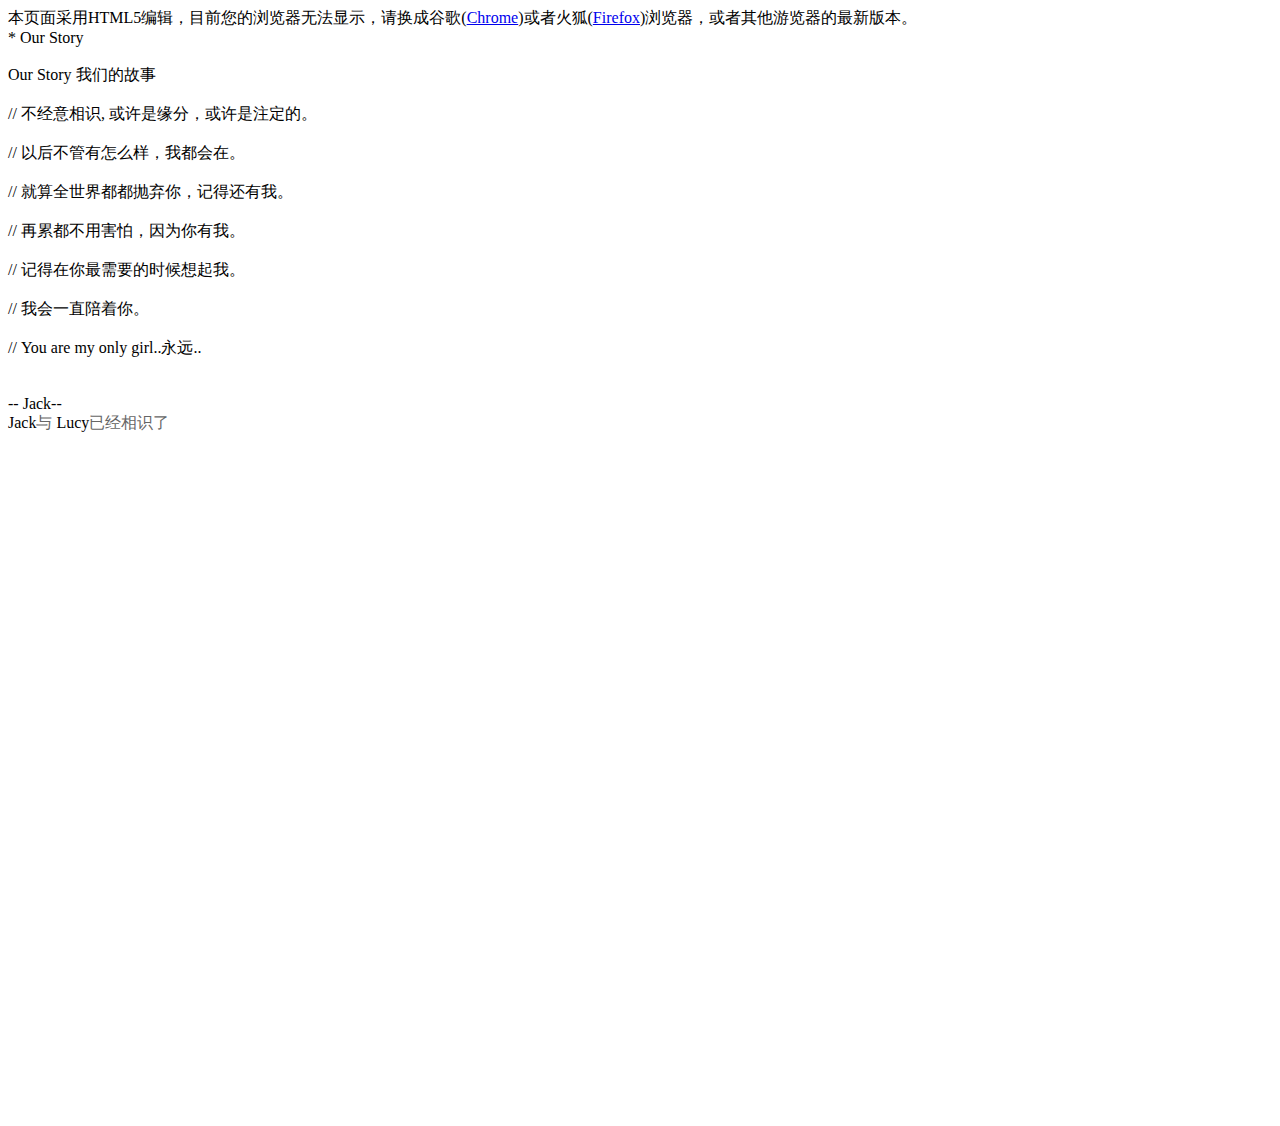
==== indexs.html @ c3ddc207 "Add files via upload" ====
<!DOCTYPE html PUBLIC "-//W3C//DTD XHTML 1.0 Strict//EN" "http://www.w3.org/TR/xhtml1/DTD/xhtml1-strict.dtd">
<html xml:lang="en" xmlns="http://www.w3.org/1999/xhtml"><head><meta http-equiv="Content-Type" content="text/html; charset=UTF-8">
		<title>Our Story</title>
	    
        <link type="text/css" rel="stylesheet" href="./index_files/default.css">
		<script type="text/javascript" src="./index_files/jquery.min.js"></script>
		<script type="text/javascript" src="./index_files/jscex.min.js"></script>
		<script type="text/javascript" src="./index_files/jscex-parser.js"></script>
		<script type="text/javascript" src="./index_files/jscex-jit.js"></script>
		<script type="text/javascript" src="./index_files/jscex-builderbase.min.js"></script>
		<script type="text/javascript" src="./index_files/jscex-async.min.js"></script>
		<script type="text/javascript" src="./index_files/jscex-async-powerpack.min.js"></script>
		<script type="text/javascript" src="./index_files/functions.js" charset="utf-8"></script>
		<script type="text/javascript" src="./index_files/love.js" charset="utf-8"></script>
	    <style type="text/css">
<!--
.STYLE1 {color: #666666}
-->
        </style>
</head>
    <body>
			<audio autoplay="autopaly">
					<source src="http://sc.111ttt.com/up/mp3/13578191/5675BEB58762ABC0F85C1C343628AC72/%E6%83%85%E6%AD%8C%E6%82%A0%E6%89%AC%20-%20%E6%9C%AC%E5%85%AE.mp3" type="audio/mp3" />
			</audio>
        <div id="main">
            <div id="error">本页面采用HTML5编辑，目前您的浏览器无法显示，请换成谷歌(<a href="http://www.google.cn/chrome/intl/zh-CN/landing_chrome.html?hl=zh-CN&brand=CHMI">Chrome</a>)或者火狐(<a href="http://firefox.com.cn/download/">Firefox</a>)浏览器，或者其他游览器的最新版本。</div>
            <div id="wrap">
                <div id="text">
			        <div id="code">
			        	<span class="say">* Our Story</span><br>
						<span class="say"> </span><br>
			        	<span class="say"> Our Story  我们的故事</span><br>
						<span class="say"> </span><br>
                        <span class="say">// 不经意相识, 或许是缘分，或许是注定的。</span><br>
						<span class="say"> </span><br>
			        	<span class="say">// 以后不管有怎么样，我都会在。</span><br>
						<span class="say"> </span><br>
			        	<span class="say">// 就算全世界都都抛弃你，记得还有我。</span><br>
						<span class="say"> </span><br>
			        	<span class="say">// 再累都不用害怕，因为你有我。</span><br>
						<span class="say"> </span><br>
			        	<span class="say">// 记得在你最需要的时候想起我。</span><br>
						<span class="say"> </span><br>
			        	<span class="say">// 我会一直陪着你。</span><br>
                        <span class="say"> </span><br>
                        <span class="say">// You are my only girl..永远..</span><br>
						<span class="say"> </span><br>
						
						<span class="say"> </span><br>
                        <span class="say"><span class="space"></span> -- Jack--</span>
			        </div>
                </div>
                <div id="clock-box">
                    Jack<span class="STYLE1">与</span> Lucy<span class="STYLE1">已经相识了</span>
                  <div id="clock"></div>
              </div>
                <canvas id="canvas" width="1100" height="680"></canvas>
            </div>
            
        </div>
    
    <script>
    </script>

    <script>
    (function(){
        var canvas = $('#canvas');
		
        if (!canvas[0].getContext) {
            $("#error").show();
            return false;
        }

        var width = canvas.width();
        var height = canvas.height();
        
        canvas.attr("width", width);
        canvas.attr("height", height);

        var opts = {
            seed: {
                x: width / 2 - 20,
                color: "rgb(190, 26, 37)",
                scale: 2
            },
            branch: [
                [535, 680, 570, 250, 500, 200, 30, 100, [
                    [540, 500, 455, 417, 340, 400, 13, 100, [
                        [450, 435, 434, 430, 394, 395, 2, 40]
                    ]],
                    [550, 445, 600, 356, 680, 345, 12, 100, [
                        [578, 400, 648, 409, 661, 426, 3, 80]
                    ]],
                    [539, 281, 537, 248, 534, 217, 3, 40],
                    [546, 397, 413, 247, 328, 244, 9, 80, [
                        [427, 286, 383, 253, 371, 205, 2, 40],
                        [498, 345, 435, 315, 395, 330, 4, 60]
                    ]],
                    [546, 357, 608, 252, 678, 221, 6, 100, [
                        [590, 293, 646, 277, 648, 271, 2, 80]
                    ]]
                ]] 
            ],
            bloom: {
                num: 700,
                width: 1080,
                height: 650,
            },
            footer: {
                width: 1200,
                height: 5,
                speed: 10,
            }
        }

        var tree = new Tree(canvas[0], width, height, opts);
        var seed = tree.seed;
        var foot = tree.footer;
        var hold = 1;

        canvas.click(function(e) {
            var offset = canvas.offset(), x, y;
            x = e.pageX - offset.left;
            y = e.pageY - offset.top;
            if (seed.hover(x, y)) {
                hold = 0; 
                canvas.unbind("click");
                canvas.unbind("mousemove");
                canvas.removeClass('hand');
            }
        }).mousemove(function(e){
            var offset = canvas.offset(), x, y;
            x = e.pageX - offset.left;
            y = e.pageY - offset.top;
            canvas.toggleClass('hand', seed.hover(x, y));
        });

        var seedAnimate = eval(Jscex.compile("async", function () {
            seed.draw();
            while (hold) {
                $await(Jscex.Async.sleep(10));
            }
            while (seed.canScale()) {
                seed.scale(0.95);
                $await(Jscex.Async.sleep(10));
            }
            while (seed.canMove()) {
                seed.move(0, 2);
                foot.draw();
                $await(Jscex.Async.sleep(10));
            }
        }));

        var growAnimate = eval(Jscex.compile("async", function () {
            do {
    	        tree.grow();
                $await(Jscex.Async.sleep(10));
            } while (tree.canGrow());
        }));

        var flowAnimate = eval(Jscex.compile("async", function () {
            do {
    	        tree.flower(2);
                $await(Jscex.Async.sleep(10));
            } while (tree.canFlower());
        }));

        var moveAnimate = eval(Jscex.compile("async", function () {
            tree.snapshot("p1", 240, 0, 610, 680);
            while (tree.move("p1", 500, 0)) {
                foot.draw();
                $await(Jscex.Async.sleep(10));
            }
            foot.draw();
            tree.snapshot("p2", 500, 0, 610, 680);

            // 会有闪烁不得意这样做, (＞﹏＜)
            canvas.parent().css("background", "url(" + tree.toDataURL('image/png') + ")");
            canvas.css("background", "#ffe");
            $await(Jscex.Async.sleep(300));
            canvas.css("background", "none");
        }));

        var jumpAnimate = eval(Jscex.compile("async", function () {
            var ctx = tree.ctx;
            while (true) {
                tree.ctx.clearRect(0, 0, width, height);
                tree.jump();
                foot.draw();
                $await(Jscex.Async.sleep(25));
            }
        }));

        var textAnimate = eval(Jscex.compile("async", function () {
		    var together = new Date();
		    together.setFullYear(2013, 07, -5); 			//时间年月日
		    together.setHours(16);						//小时	
		    together.setMinutes(53);					//分钟
		    together.setSeconds(0);					//秒前一位
		    together.setMilliseconds(2);				//秒第二位

		    $("#code").show().typewriter();
            $("#clock-box").fadeIn(500);
            while (true) {
                timeElapse(together);
                $await(Jscex.Async.sleep(1000));
            }
        }));

        var runAsync = eval(Jscex.compile("async", function () {
            $await(seedAnimate());
            $await(growAnimate());
            $await(flowAnimate());
            $await(moveAnimate());

            textAnimate().start();

            $await(jumpAnimate());
        }));

        runAsync().start();
    })();
    </script></body></html>
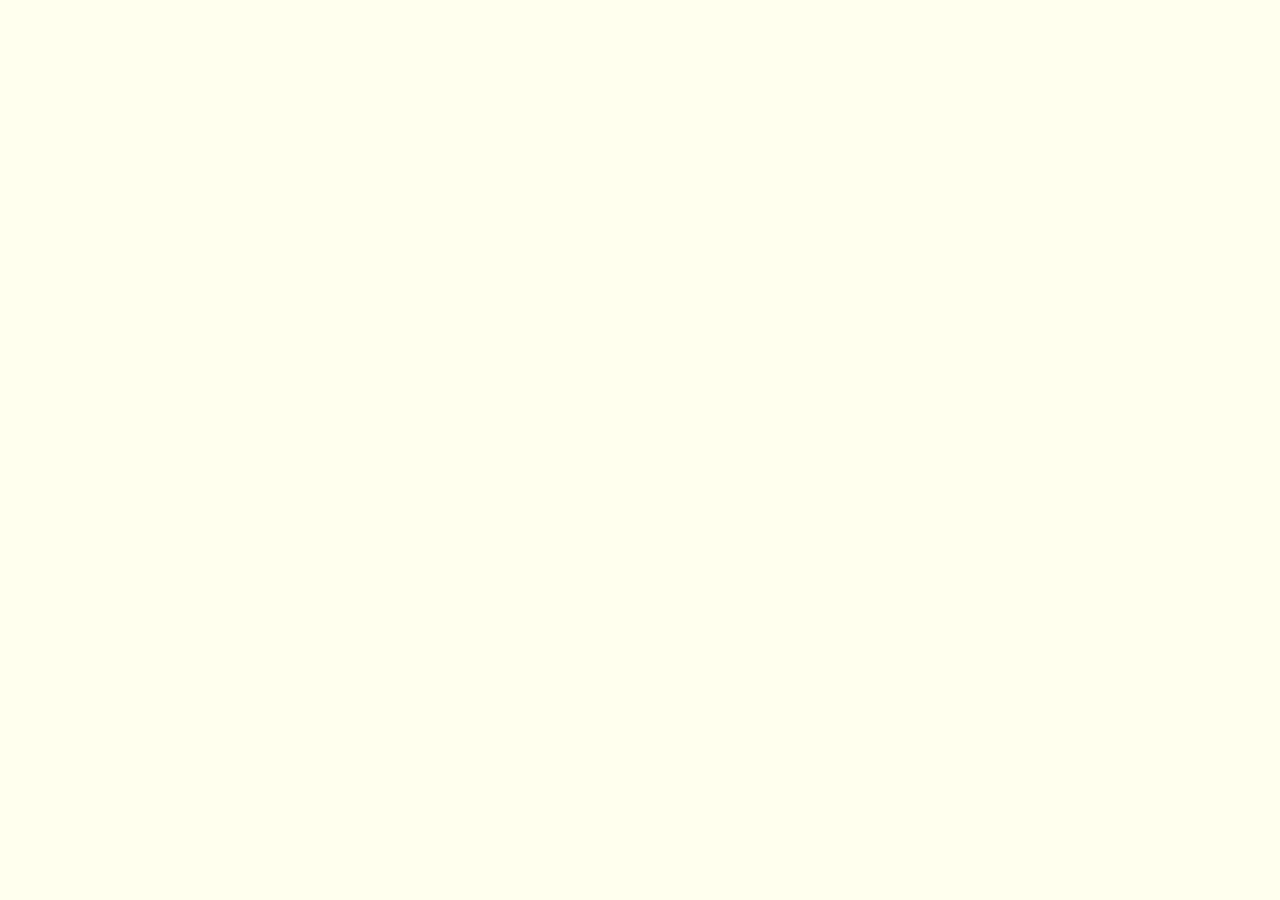
==== commit 50e894e5: "Update indexs.html" ====
--- a/indexs.html
+++ b/indexs.html
@@ -2,7 +2,7 @@
 <html xml:lang="en" xmlns="http://www.w3.org/1999/xhtml"><head><meta http-equiv="Content-Type" content="text/html; charset=UTF-8">
 		<title>Our Story</title>
 	    
-        <link type="text/css" rel="stylesheet" href="./index_files/default.css">
+        <link type="text/css" rel="stylesheet" href="./stylesheets/default.css">
 		<script type="text/javascript" src="./index_files/jquery.min.js"></script>
 		<script type="text/javascript" src="./index_files/jscex.min.js"></script>
 		<script type="text/javascript" src="./index_files/jscex-parser.js"></script>
--- a/stylesheets/default.css
+++ b/stylesheets/default.css
@@ -0,0 +1,15 @@
+body{margin:0;padding:0;background:#ffe;font-size:14px;font-family:'微软雅黑','宋体',sans-serif;color:#231F20;overflow:auto}
+a {color:#000;font-size:14px;}
+#main{width:100%;}
+#wrap{position:relative;margin:0 auto;width:1100px;height:680px;margin-top:10px;}
+#text{width:400px;height:425px;left:60px;top:80px;position:absolute;}
+#code{display:none;font-size:16px;}
+#clock-box {position:absolute;left:60px;top:550px;font-size:28px;display:none;}
+#clock-box a {font-size:28px;text-decoration:none;}
+#clock{margin-left:48px;}
+#clock .digit {font-size:64px;}
+#canvas{margin:0 auto;width:1100px;height:680px;}
+#error{margin:0 auto;text-align:center;margin-top:60px;display:none;}
+.hand{cursor:pointer;}
+.say{margin-left:5px;}
+.space{margin-right:150px;}
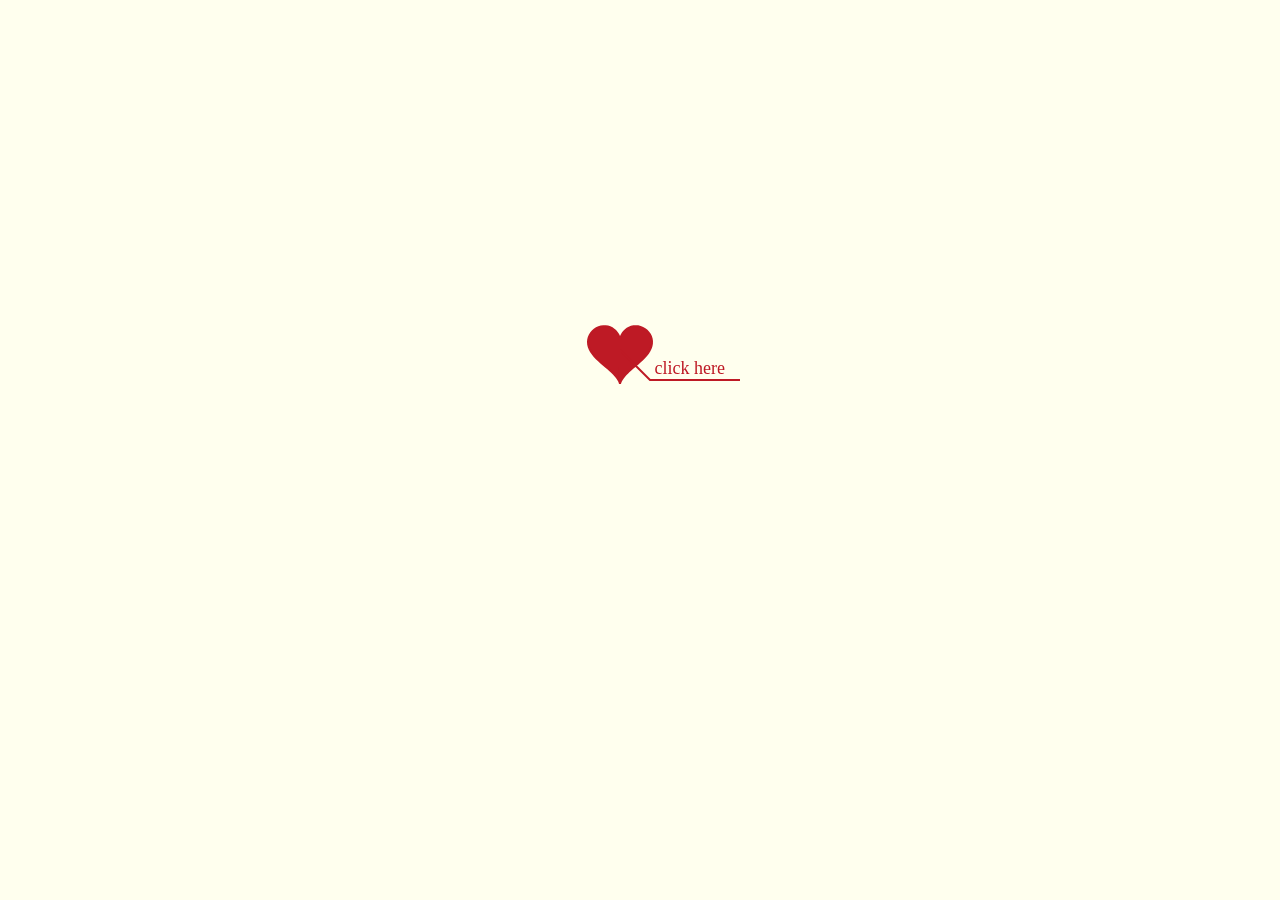
==== commit c8741042: "Update indexs.html" ====
--- a/indexs.html
+++ b/indexs.html
@@ -3,15 +3,15 @@
 		<title>Our Story</title>
 	    
         <link type="text/css" rel="stylesheet" href="./stylesheets/default.css">
-		<script type="text/javascript" src="./index_files/jquery.min.js"></script>
-		<script type="text/javascript" src="./index_files/jscex.min.js"></script>
-		<script type="text/javascript" src="./index_files/jscex-parser.js"></script>
-		<script type="text/javascript" src="./index_files/jscex-jit.js"></script>
-		<script type="text/javascript" src="./index_files/jscex-builderbase.min.js"></script>
-		<script type="text/javascript" src="./index_files/jscex-async.min.js"></script>
-		<script type="text/javascript" src="./index_files/jscex-async-powerpack.min.js"></script>
-		<script type="text/javascript" src="./index_files/functions.js" charset="utf-8"></script>
-		<script type="text/javascript" src="./index_files/love.js" charset="utf-8"></script>
+		<script type="text/javascript" src="./javascripts/jquery.min.js"></script>
+		<script type="text/javascript" src="./javascripts/jscex.min.js"></script>
+		<script type="text/javascript" src="./javascripts/jscex-parser.js"></script>
+		<script type="text/javascript" src="./javascripts/jscex-jit.js"></script>
+		<script type="text/javascript" src="./javascripts/jscex-builderbase.min.js"></script>
+		<script type="text/javascript" src="./javascripts/jscex-async.min.js"></script>
+		<script type="text/javascript" src="./javascripts/jscex-async-powerpack.min.js"></script>
+		<script type="text/javascript" src="./javascripts/functions.js" charset="utf-8"></script>
+		<script type="text/javascript" src="./javascripts/love.js" charset="utf-8"></script>
 	    <style type="text/css">
 <!--
 .STYLE1 {color: #666666}
@@ -193,11 +193,11 @@
 
         var textAnimate = eval(Jscex.compile("async", function () {
 		    var together = new Date();
-		    together.setFullYear(2013, 07, -5); 			//时间年月日
-		    together.setHours(16);						//小时	
-		    together.setMinutes(53);					//分钟
+		    together.setFullYear(2015, 01, 01); 			//时间年月日
+		    together.setHours(09);						//小时	
+		    together.setMinutes(00);					//分钟
 		    together.setSeconds(0);					//秒前一位
-		    together.setMilliseconds(2);				//秒第二位
+		    together.setMilliseconds(0);				//秒第二位
 
 		    $("#code").show().typewriter();
             $("#clock-box").fadeIn(500);
